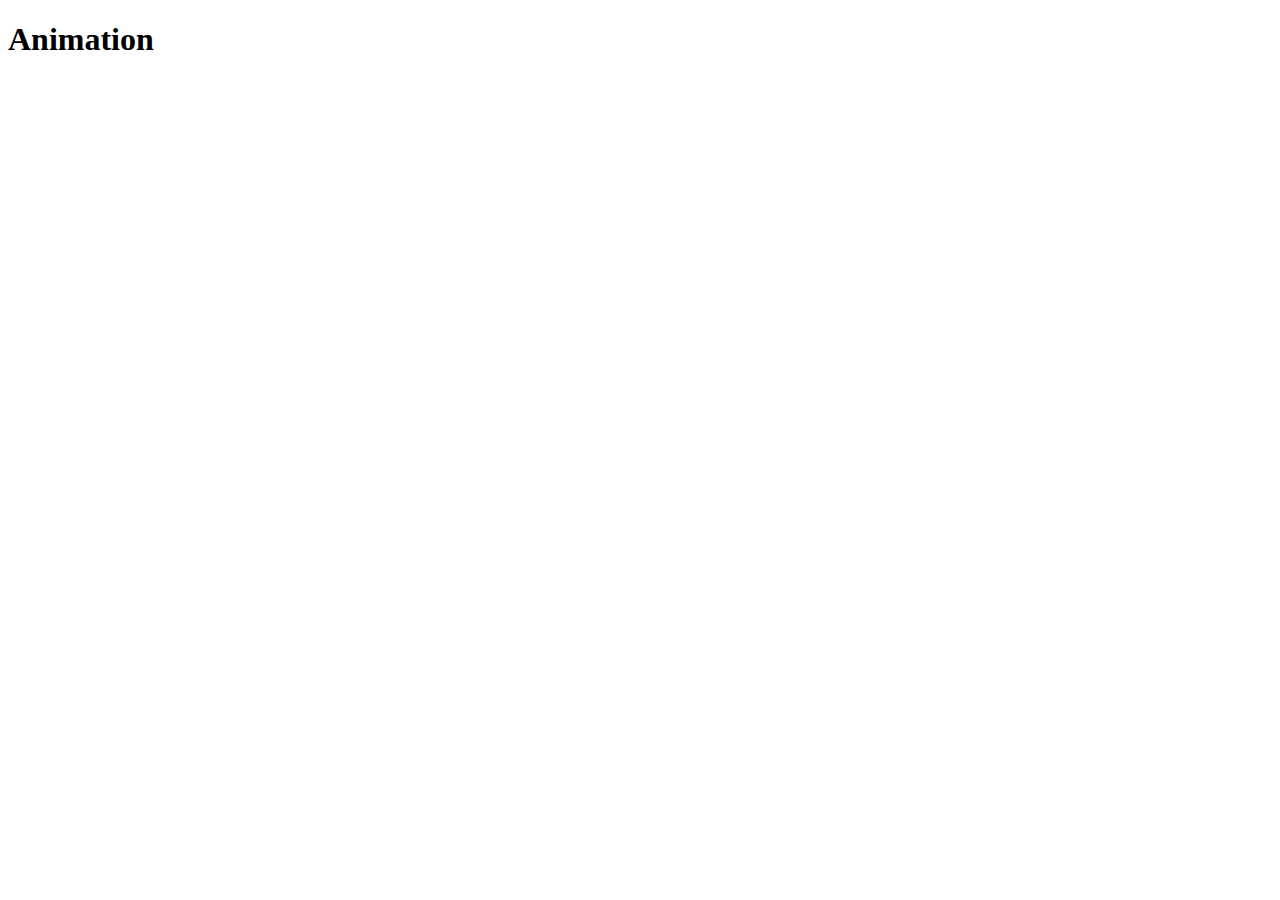
==== index.html @ 32751e36 "Added Content to files" ====
<!DOCTYPE html>
<html lang="en">
<head>
    <meta charset="UTF-8">
    <meta name="viewport" content="width=device-width, initial-scale=1.0">
    <title>Animation Task</title>
</head>
<body>
    <h1>Animation </h1>
</body>
</html>
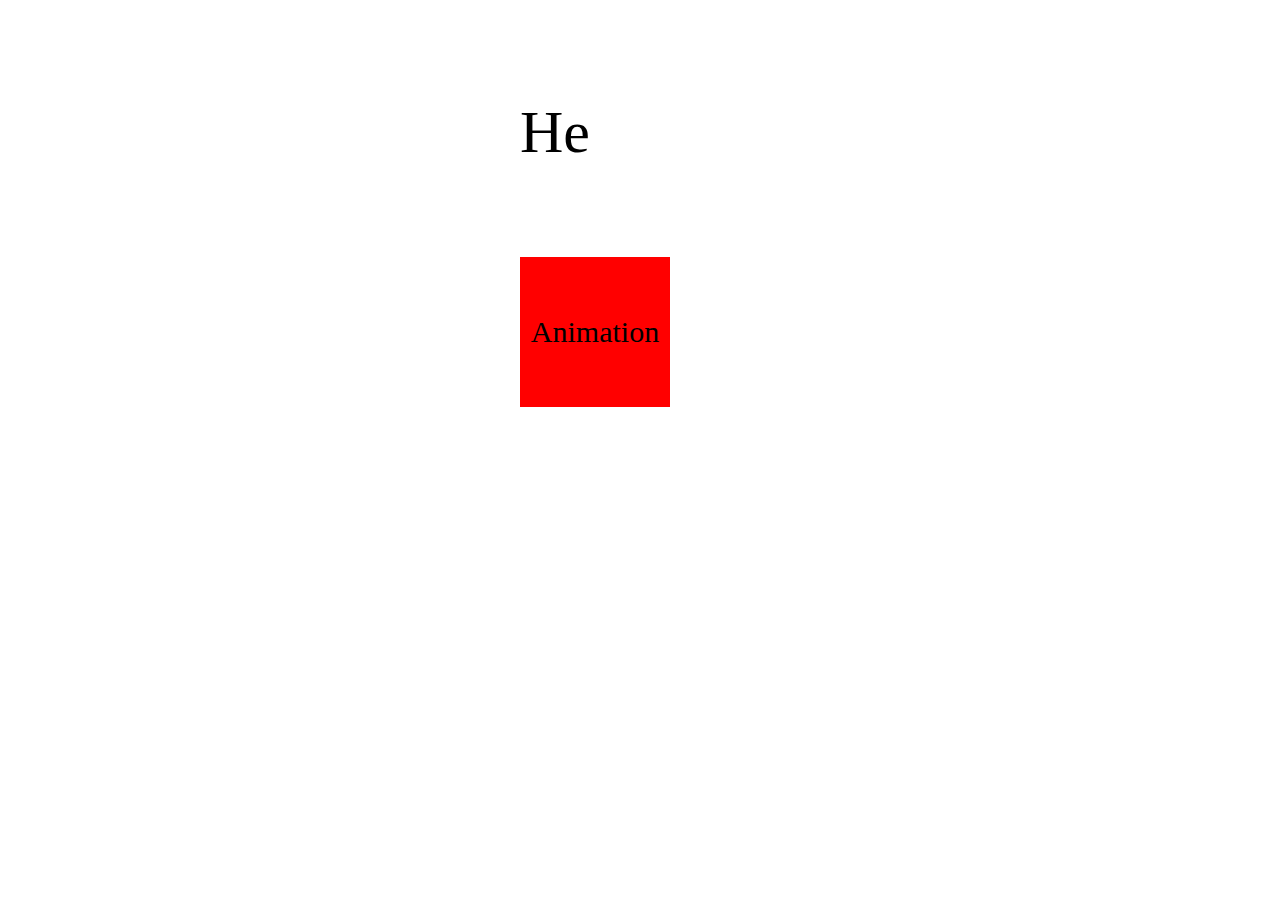
==== commit a695f105: "Added Basic CSS and JS Animation" ====
--- a/index.html
+++ b/index.html
@@ -1,11 +1,20 @@
 <!DOCTYPE html>
 <html lang="en">
-<head>
-    <meta charset="UTF-8">
-    <meta name="viewport" content="width=device-width, initial-scale=1.0">
+  <head>
+    <meta charset="UTF-8" />
+    <meta name="viewport" content="width=device-width, initial-scale=1.0" />
     <title>Animation Task</title>
-</head>
-<body>
-    <h1>Animation </h1>
-</body>
-</html>+    <link rel="stylesheet" href="style.css">
+  </head>
+
+  <body>
+    <div id="text-container">
+      <span id="output"></span>
+    </div>
+    <div class="box1">
+      <p>Animation</p>
+    </div>
+
+    <script src="script.js"></script>    
+  </body>
+</html>
--- a/style.css
+++ b/style.css
@@ -0,0 +1,41 @@
+body{
+    width: 100vw;
+    height: 100vh;
+    overflow: hidden;
+}
+
+#text-container{
+    position: relative;
+    top: 10%;
+    left: 40%;
+}
+
+.box1{
+    position: relative;
+    top: 20%;
+    left: 40%;
+    display: flex;
+    justify-content: center;
+    align-items: center;
+    background-color:red;
+    width: 150px;
+    height: 150px;
+    font-size: 30px;
+    animation-name: example;
+    animation-duration: 4s;
+    animation-iteration-count: 1;
+    animation-direction: normal;
+    animation-fill-mode: forwards;
+}
+#text-container{
+    font-size: 60px;
+    font-family: cursive;
+}
+
+@keyframes example{
+    0%   {background-color:red; left:40%; top:20%;}
+    25%  {background-color:yellow; left:60%; top:20%;}
+    50%  {background-color:blue; left:60%; top:40%;}
+    75%  {background-color:green; left:40%; top:40%;}
+    100% {background-color:red; left:40%; top:20%;}
+}
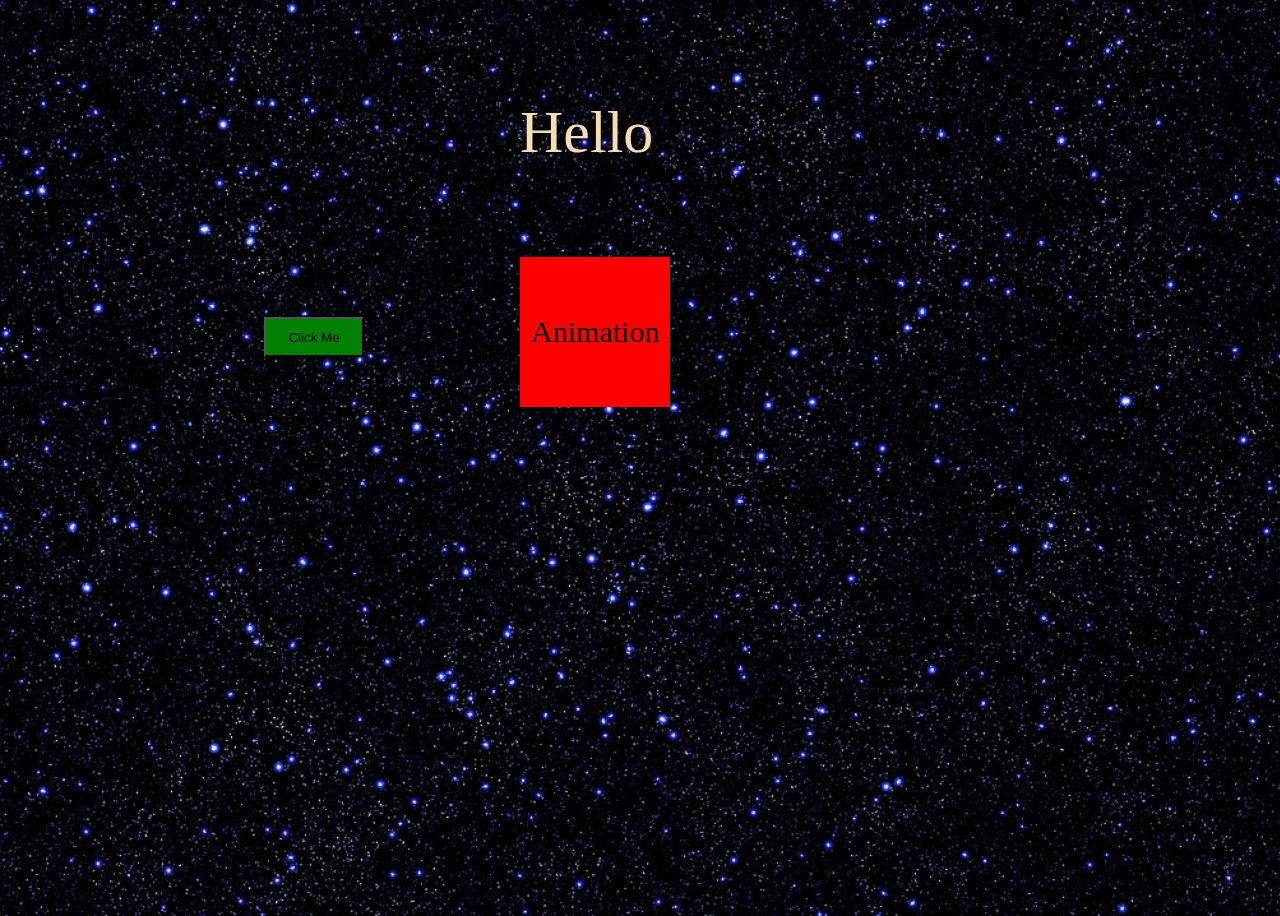
==== commit fe1f6708: "Added a button which generates a message" ====
--- a/index.html
+++ b/index.html
@@ -11,10 +11,15 @@
     <div id="text-container">
       <span id="output"></span>
     </div>
+
     <div class="box1">
       <p>Animation</p>
     </div>
 
+    <div id = "btn_container">
+      <button id = "btn">Click Me</button>
+    </div>
+    
     <script src="script.js"></script>    
   </body>
 </html>
--- a/style.css
+++ b/style.css
@@ -1,4 +1,6 @@
 body{
+    background-image: url('assets/stars-1436950_1280.jpg');
+    background-size: cover;
     width: 100vw;
     height: 100vh;
     overflow: hidden;
@@ -8,6 +10,19 @@
     position: relative;
     top: 10%;
     left: 40%;
+}
+
+#btn_container{
+    position: relative;
+    top: 10%;
+    left: 20%;
+}
+
+#btn{
+    cursor: pointer;
+    height: 40px;
+    width: 100px;
+    background-color: green;
 }
 
 .box1{
@@ -28,12 +43,13 @@
     animation-fill-mode: forwards;
 }
 #text-container{
+    color: wheat;
     font-size: 60px;
     font-family: cursive;
 }
 
 @keyframes example{
-    0%   {background-color:red; left:40%; top:20%;}
+    /* 0%   {background-color:red; left:40%; top:20%;} */
     25%  {background-color:yellow; left:60%; top:20%;}
     50%  {background-color:blue; left:60%; top:40%;}
     75%  {background-color:green; left:40%; top:40%;}
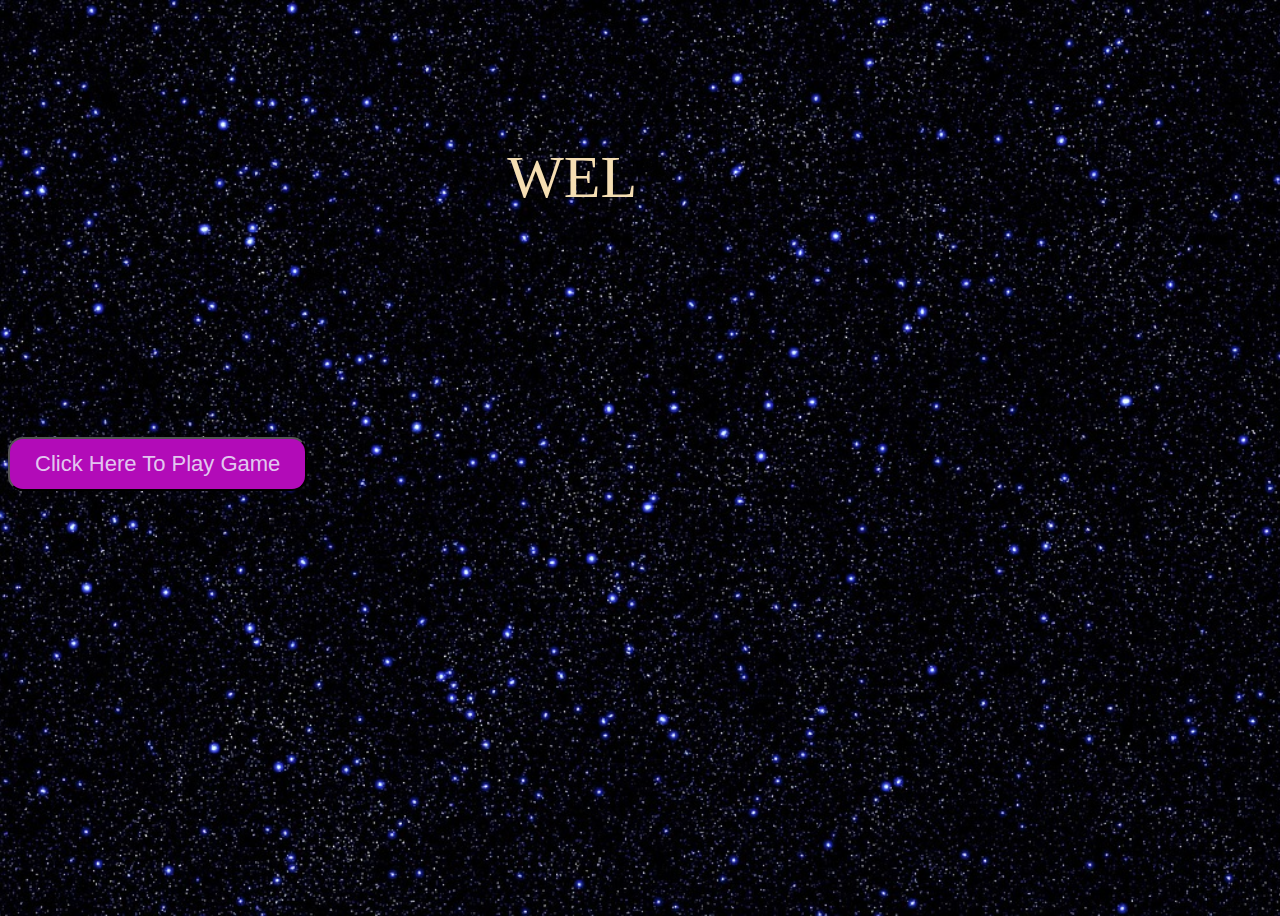
==== commit 6d9281a5: "Added a game" ====
--- a/index.html
+++ b/index.html
@@ -11,15 +11,7 @@
     <div id="text-container">
       <span id="output"></span>
     </div>
-
-    <div class="box1">
-      <p>Animation</p>
-    </div>
-
-    <div id = "btn_container">
-      <button id = "btn">Click Me</button>
-    </div>
-    
+      <button id = "btn">Click Here To Play Game</button>
     <script src="script.js"></script>    
   </body>
 </html>
--- a/style.css
+++ b/style.css
@@ -8,50 +8,33 @@
 
 #text-container{
     position: relative;
-    top: 10%;
-    left: 40%;
-}
-
-#btn_container{
-    position: relative;
-    top: 10%;
-    left: 20%;
-}
-
-#btn{
-    cursor: pointer;
-    height: 40px;
-    width: 100px;
-    background-color: green;
-}
-
-.box1{
-    position: relative;
-    top: 20%;
-    left: 40%;
-    display: flex;
-    justify-content: center;
-    align-items: center;
-    background-color:red;
-    width: 150px;
-    height: 150px;
-    font-size: 30px;
-    animation-name: example;
-    animation-duration: 4s;
-    animation-iteration-count: 1;
-    animation-direction: normal;
-    animation-fill-mode: forwards;
-}
-#text-container{
+    top: 15%;
+    left: 39%;
     color: wheat;
     font-size: 60px;
     font-family: cursive;
 }
 
-@keyframes example{
-    /* 0%   {background-color:red; left:40%; top:20%;} */
-    25%  {background-color:yellow; left:60%; top:20%;}
-    50%  {background-color:blue; left:60%; top:40%;}
-    75%  {background-color:green; left:40%; top:40%;}
-    100% {background-color:red; left:40%; top:20%;}
+#btn {
+    background-color: rgb(178, 11, 184);
+    color: rgba(240, 248, 255, 0.808);
+    padding: 12px 25px;
+    font-size: 22px;
+    margin-top: 15vh;
+    cursor: pointer;
+    top : 25%;
+    left: 0; 
+    border-radius: 15px;
+    animation: btn_movement 2s ease-in-out forwards;
+    position: relative; 
 }
+
+@keyframes btn_movement{
+    0% {
+        left: 0;
+    }
+    100% {
+        left: 50%;
+        transform: translateX(-50%); 
+    }
+}